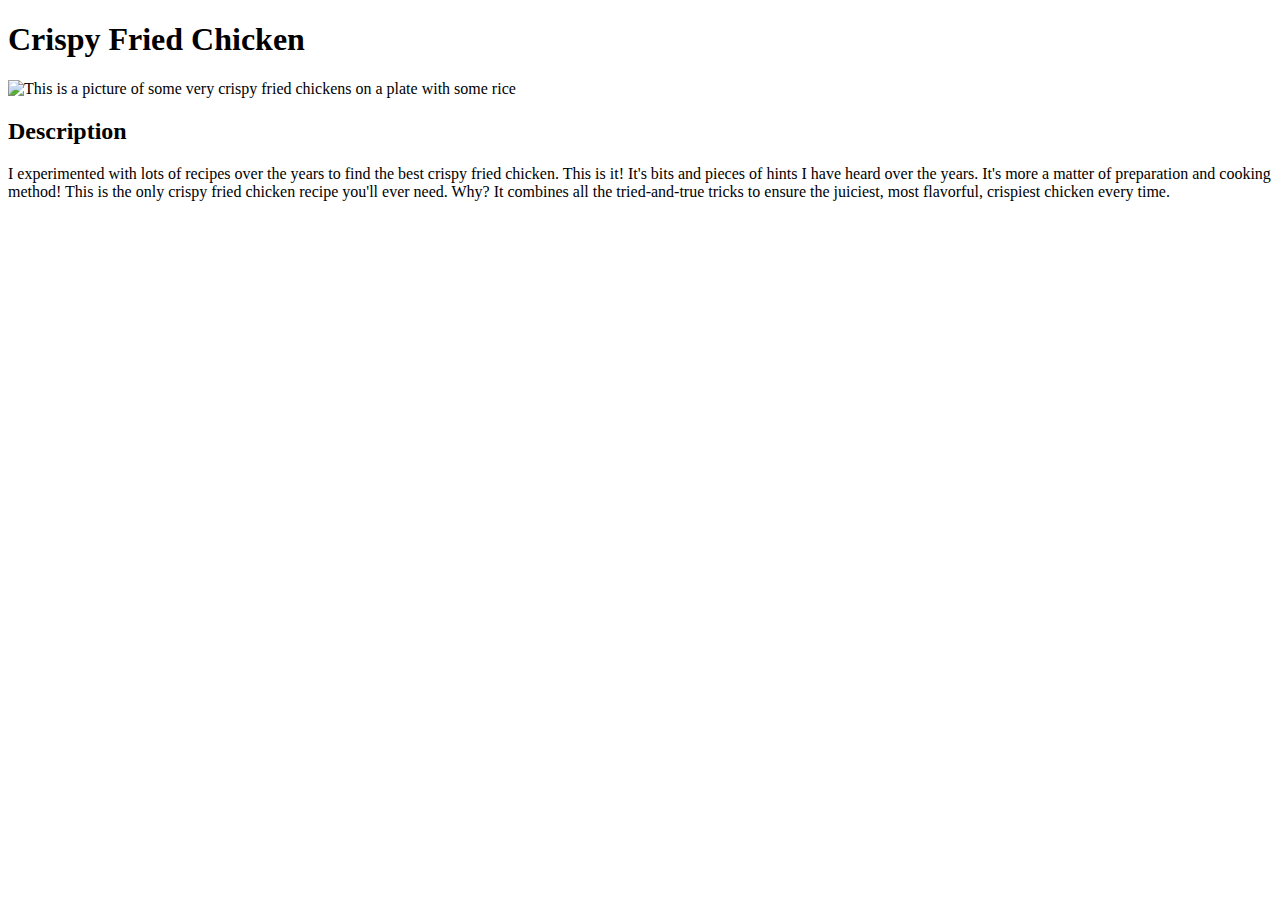
==== recipes/crispy_fried_chicken.html @ eeebadfb "Feat: Add the Title, Image and a Description to Crispy Fried Chicken recipe" ====
<!DOCTYPE html>

<html lang="en">
    <head>
        <meta charset="UTF-8">
        <title>Odin Recipes Crispy Fried Chicken</title>
    </head>

    <body>
        <h1>Crispy Fried Chicken</h1>
        <img src="../../../Downloads/crispy_fried_chicken.webp" alt="This is a picture of some very crispy fried chickens on a plate with some rice" height="310" width="310">
        <h2>Description</h2>
        <p>I experimented with lots of recipes over the years to find the best crispy fried chicken. This is it! It's bits and pieces of hints I have heard over the years. It's more a matter of preparation and cooking method! This is the only crispy fried chicken recipe you'll ever need. Why? It combines all the tried-and-true tricks to ensure the juiciest, most flavorful, crispiest chicken every time.</p>
        
    </body>
</html>
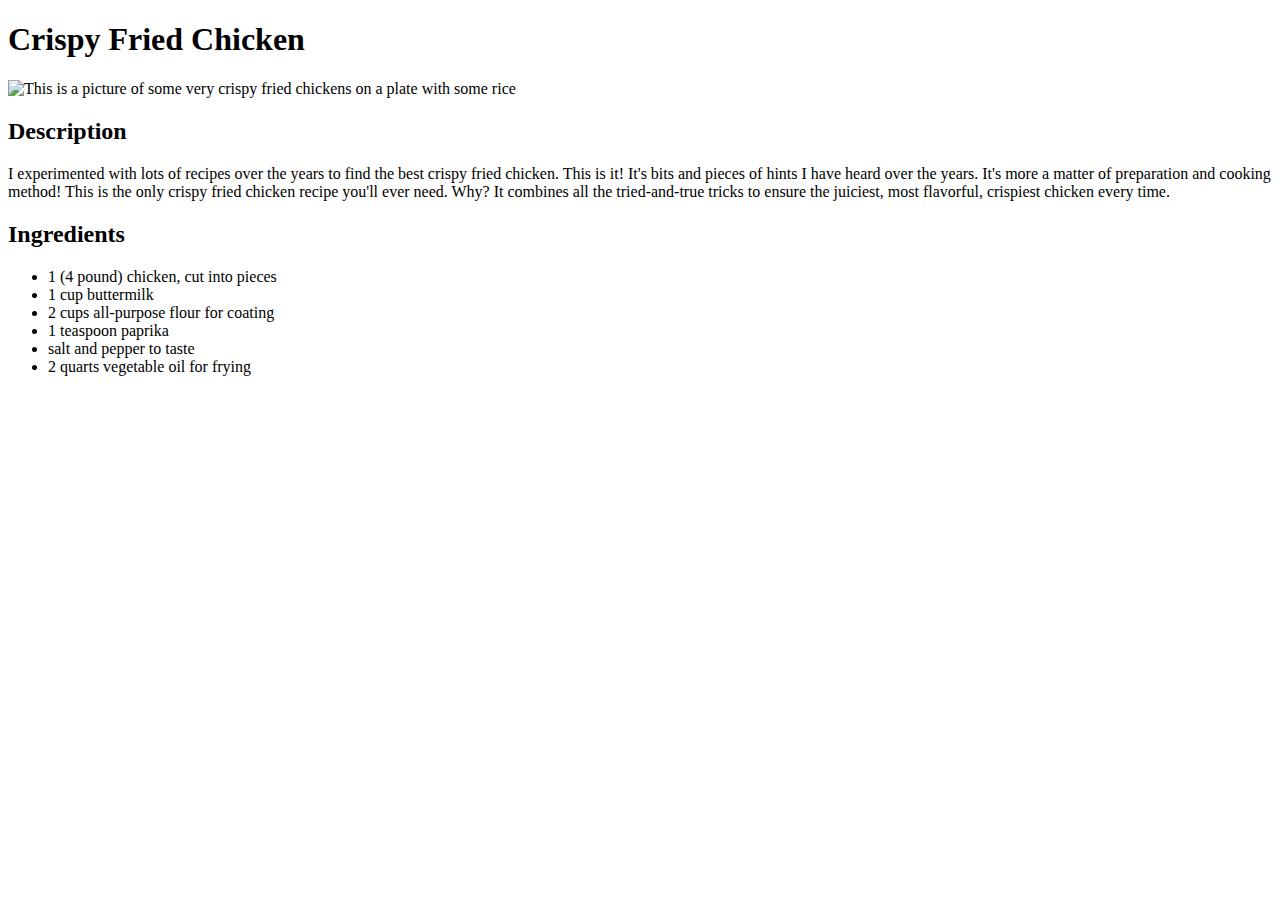
==== commit debf71d1: "Feat: Add Ingredients to Crispy Fried Chicken page" ====
--- a/recipes/crispy_fried_chicken.html
+++ b/recipes/crispy_fried_chicken.html
@@ -11,6 +11,14 @@
         <img src="../../../Downloads/crispy_fried_chicken.webp" alt="This is a picture of some very crispy fried chickens on a plate with some rice" height="310" width="310">
         <h2>Description</h2>
         <p>I experimented with lots of recipes over the years to find the best crispy fried chicken. This is it! It's bits and pieces of hints I have heard over the years. It's more a matter of preparation and cooking method! This is the only crispy fried chicken recipe you'll ever need. Why? It combines all the tried-and-true tricks to ensure the juiciest, most flavorful, crispiest chicken every time.</p>
-        
+        <h2>Ingredients</h2>
+        <ul>
+            <li>1 (4 pound) chicken, cut into pieces</li>
+            <li>1 cup buttermilk</li>
+            <li>2 cups all-purpose flour for coating</li>
+            <li>1 teaspoon paprika</li>
+            <li>salt and pepper to taste</li>
+            <li>2 quarts vegetable oil for frying</li>
+        </ul>
     </body>
 </html>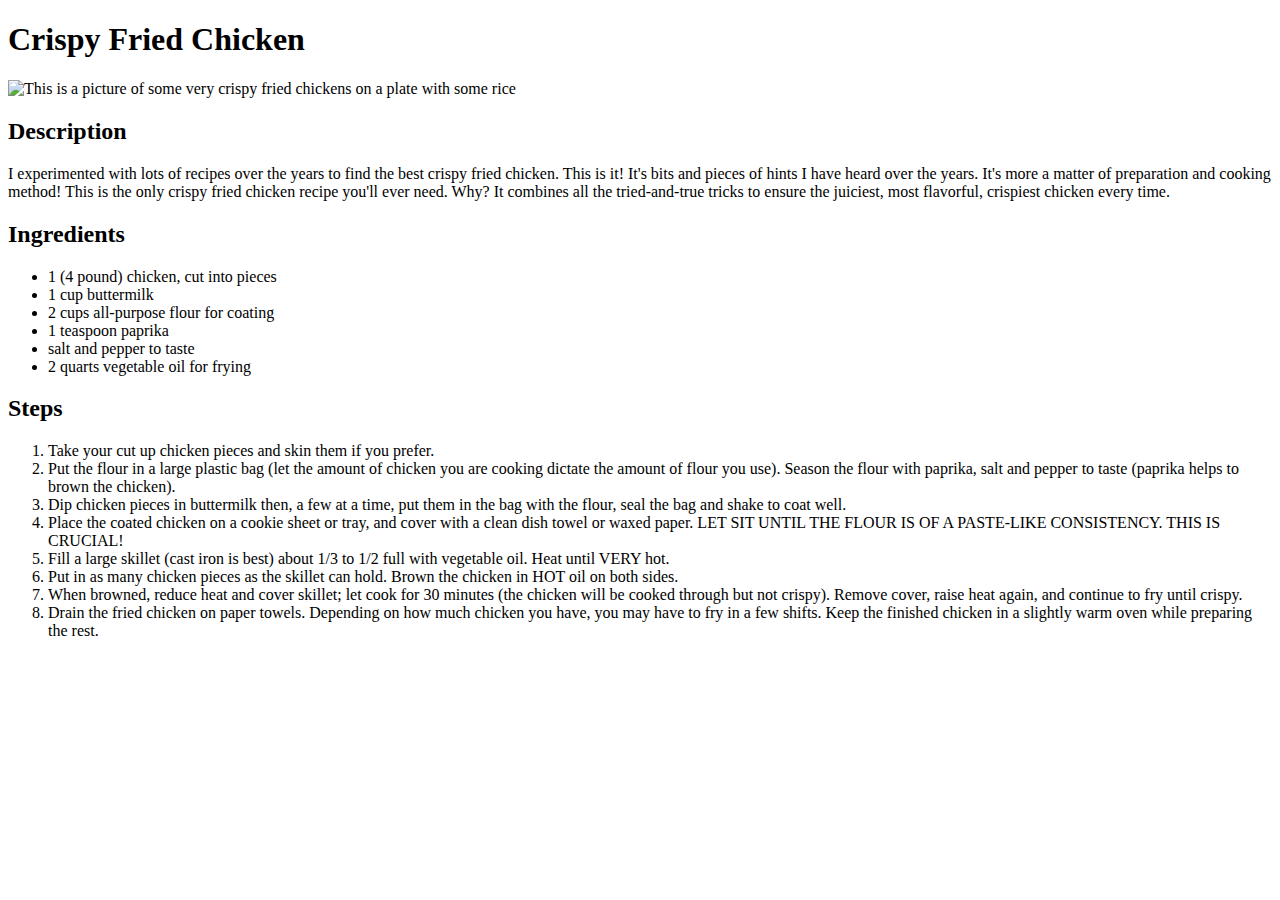
==== commit ca1e72f0: "Feat: Add Steps to the Crispy Fried Chicken page" ====
--- a/recipes/crispy_fried_chicken.html
+++ b/recipes/crispy_fried_chicken.html
@@ -20,5 +20,16 @@
             <li>salt and pepper to taste</li>
             <li>2 quarts vegetable oil for frying</li>
         </ul>
+        <h2>Steps</h2>
+        <ol>
+            <li>Take your cut up chicken pieces and skin them if you prefer.</li>
+            <li>Put the flour in a large plastic bag (let the amount of chicken you are cooking dictate the amount of flour you use). Season the flour with paprika, salt and pepper to taste (paprika helps to brown the chicken).</li>
+            <li>Dip chicken pieces in buttermilk then, a few at a time, put them in the bag with the flour, seal the bag and shake to coat well.</li>
+            <li>Place the coated chicken on a cookie sheet or tray, and cover with a clean dish towel or waxed paper. LET SIT UNTIL THE FLOUR IS OF A PASTE-LIKE CONSISTENCY. THIS IS CRUCIAL!</li>
+            <li>Fill a large skillet (cast iron is best) about 1/3 to 1/2 full with vegetable oil. Heat until VERY hot.</li>
+            <li>Put in as many chicken pieces as the skillet can hold. Brown the chicken in HOT oil on both sides.</li>
+            <li>When browned, reduce heat and cover skillet; let cook for 30 minutes (the chicken will be cooked through but not crispy). Remove cover, raise heat again, and continue to fry until crispy.</li>
+            <li>Drain the fried chicken on paper towels. Depending on how much chicken you have, you may have to fry in a few shifts. Keep the finished chicken in a slightly warm oven while preparing the rest.</li>
+        </ol>
     </body>
 </html>